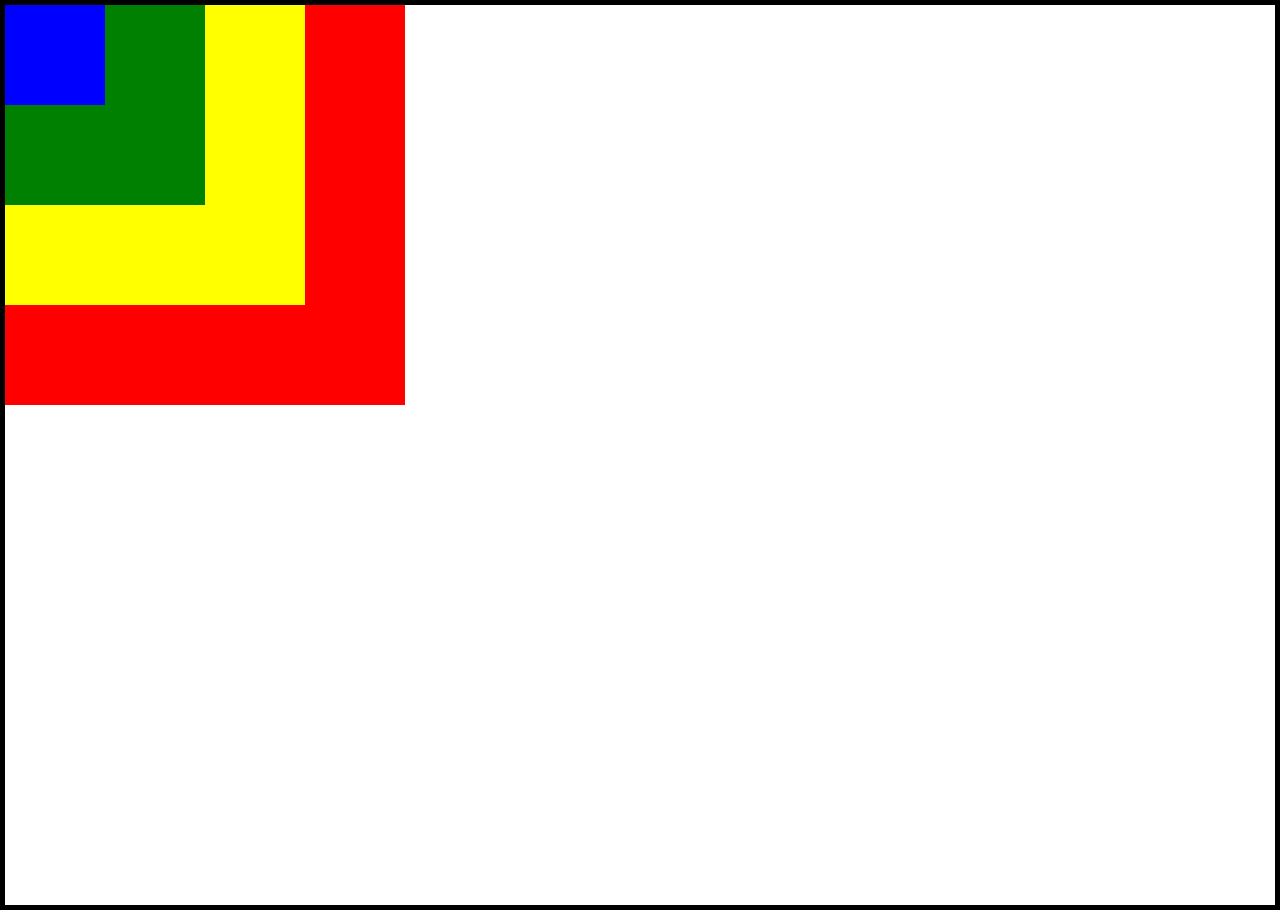
==== index.html @ 0e449b82 "first commit" ====
<!DOCTYPE html>
<html lang="en">
<head>
  <meta charset="UTF-8">
  <title>CSS Positioning Exercise</title>
  <link rel="stylesheet" href="style.css">
</head>
<body>
<!-- Don't change anything here! -->
<div class="one">
  <div class="two">
    <div class="three">
      <div class="four"></div>
    </div>
  </div>
</div>
</body>
</html>
---- style.css ----
body {
  margin: 0;
  border: 5px solid black;
  height: 100vh;
  position: relative;
}

.one {
  width: 400px;
  height: 400px;
  background-color: red;
}

.two {
  width: 300px;
  height: 300px;
  background-color: yellow;
}

.three {
  width: 200px;
  height: 200px;
  background-color: green;
}

.four {
  width: 100px;
  height: 100px;
  background-color: blue;
}
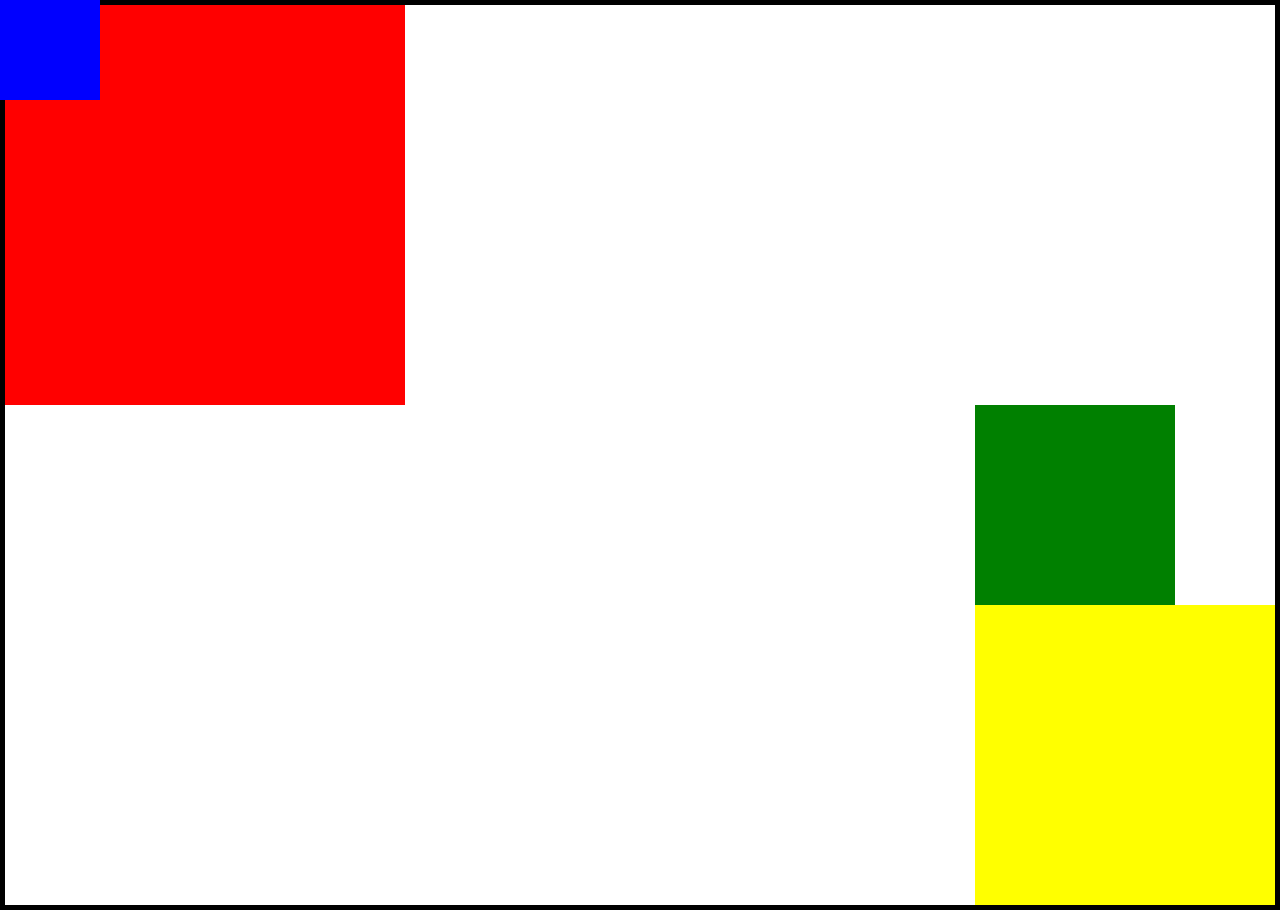
==== commit 6a9a8399: "TODO: fix mockup3 sliding image" ====
--- a/index.html
+++ b/index.html
@@ -15,4 +15,4 @@
   </div>
 </div>
 </body>
-</html>+</html>
--- a/style.css
+++ b/style.css
@@ -1,4 +1,45 @@
-body {
+/* Exercise 1:  */
+/* body {
+  margin: 0;
+  border: 5px solid black;
+  height: 100vh;
+  position: relative;
+}
+
+.one {
+  width: 400px;
+  height: 400px;
+  background-color: red;
+  position: relative;
+}
+
+.two {
+  width: 300px;
+  height: 300px;
+  background-color: yellow;
+}
+
+.three {
+  width: 200px;
+  height: 200px;
+  background-color: green;
+}
+
+.four {
+  width: 100px;
+  height: 100px;
+  background-color: blue;
+}
+.two, .three, .four {
+  position: absolute;
+  top: 50px;
+  right: 50px;
+} */
+
+
+/* Exercise 2:  */
+
+/* body {
   margin: 0;
   border: 5px solid black;
   height: 100vh;
@@ -27,4 +68,127 @@
   width: 100px;
   height: 100px;
   background-color: blue;
+  position: absolute;
+  right: 0;
+} */
+
+/* Exercise 3:  */
+/* body {
+  margin: 0;
+  border: 5px solid black;
+  height: 100vh;
+  position: relative;
 }
+
+.one {
+  width: 400px;
+  height: 400px;
+  background-color: red;
+  position: relative;
+}
+
+.two {
+  width: 300px;
+  height: 300px;
+  background-color: yellow;
+  position: absolute;
+}
+
+.three {
+  width: 200px;
+  height: 200px;
+  background-color: green;
+  position: absolute;
+  top: 200px;
+  left: 400px;
+}
+
+.four {
+  width: 100px;
+  height: 100px;
+  background-color: blue;
+  position: absolute;
+  bottom: 0;
+} */
+
+/* Exercise 4:  */
+/* body {
+  margin: 0;
+  border: 5px solid black;
+  height: 100vh;
+  position: relative;
+}
+
+.one {
+  width: 400px;
+  height: 400px;
+  background-color: red;
+  position: relative;
+}
+
+.two {
+  width: 300px;
+  height: 300px;
+  background-color: yellow;
+  position: absolute;
+  right: 0;
+  bottom: 0;
+}
+
+.three {
+  width: 200px;
+  height: 200px;
+  background-color: green;
+  position: relative;
+  top: -100px;
+  left: -100px;
+}
+
+.four {
+  width: 100px;
+  height: 100px;
+  background-color: blue;
+  position: absolute;
+  right: 0;
+  bottom: 0;
+} */
+
+/* Exercise 5:  */
+body {
+  margin: 0;
+  border: 5px solid black;
+  height: 100vh;
+  position: relative;
+}
+
+.one {
+  width: 400px;
+  height: 400px;
+  background-color: red;
+}
+
+.two {
+  width: 300px;
+  height: 300px;
+  background-color: yellow;
+  position: absolute;
+  right: 0;
+  bottom: 0;
+}
+
+.three {
+  width: 200px;
+  height: 200px;
+  background-color: green;
+  position: absolute;
+  top: -200px;
+}
+
+.four {
+  width: 100px;
+  height: 100px;
+  background-color: blue;
+  position: fixed;
+  top: 0;
+  left: 0;
+}
